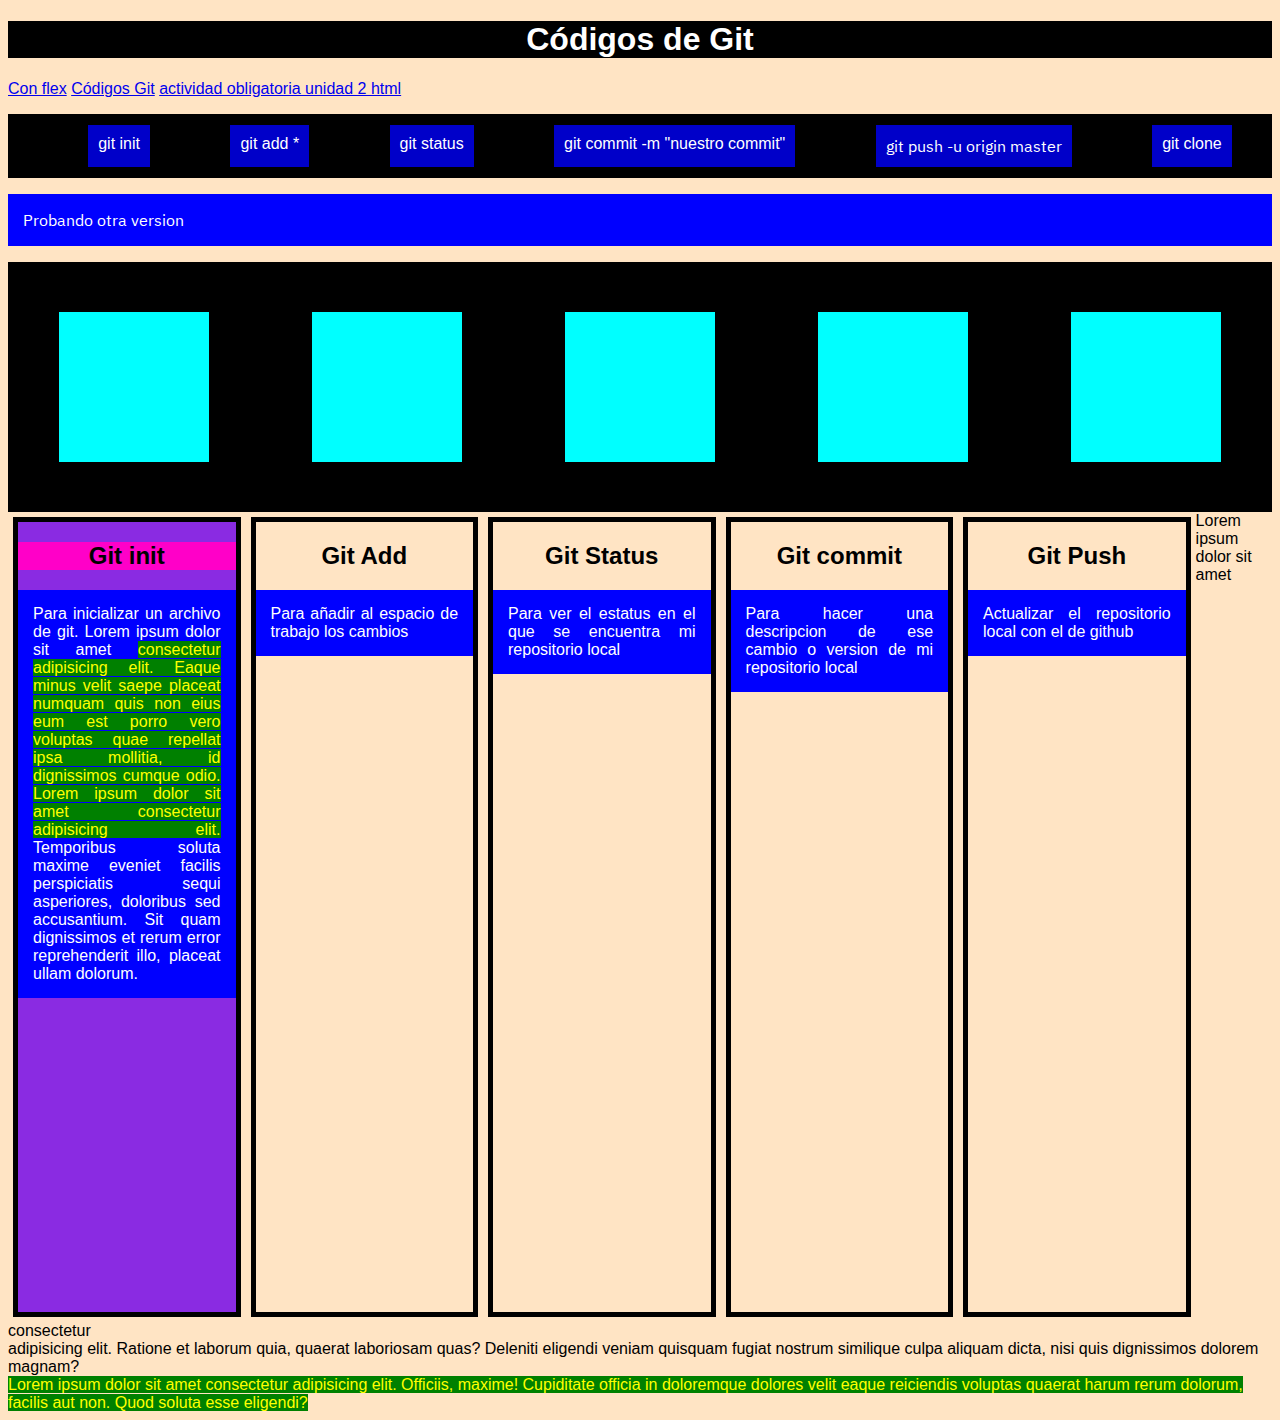
==== index.html @ 40b1c8ea "Agrupamientos, Fuentes, Google fonts" ====
<!DOCTYPE html>
<html lang="es">
<head>
    <meta charset="UTF-8">
    <meta http-equiv="X-UA-Compatible" content="IE=edge">
    <meta name="viewport" content="width=device-width, initial-scale=1.0">
    <title>Clase Git</title>
    <link rel="stylesheet" href="css/styles.css">
    <link rel="preconnect" href="https://fonts.googleapis.com">
    <link rel="preconnect" href="https://fonts.gstatic.com" crossorigin>
    <link href="https://fonts.googleapis.com/css2?family=IBM+Plex+Sans+KR&display=swap" rel="stylesheet">
</head>
<body>
    <h1>Códigos de Git</h1>
    <a href="#cuadrados">Con flex</a>
    <a href="#init">Códigos Git</a>
    <a href="actividad">actividad obligatoria unidad 2 html</a>
    <div class="git">
        <ul>
            <li>git init</li>
            <li>git add *</li>
            <li>git status</li>
            <li>git commit -m "nuestro commit"</li>
            <li class="miestilo">git push -u origin master</li>
            <li>git clone</li>
        </ul>
    </div>

    <div class="cuadrados" id="cuadrados">
        <p class="miestilo">Probando otra version</p>
        <div id="padre">
            <div class="hija"></div>
            <div class="hija"></div>
            <div class="hija"></div>
            <div class="hija"></div>
            <div class="hija"></div>
        </div>
    </div>
    <div id="init">
        <h2>Git init</h2>
        <p>Para inicializar un archivo de git. Lorem ipsum dolor sit amet <span> consectetur adipisicing elit. Eaque minus velit saepe placeat numquam quis non eius eum est porro vero voluptas quae repellat ipsa mollitia, id dignissimos cumque odio.
        Lorem ipsum dolor sit amet consectetur adipisicing elit. </span> Temporibus soluta maxime eveniet facilis perspiciatis sequi asperiores, doloribus sed accusantium. Sit quam dignissimos et rerum error reprehenderit illo, placeat ullam dolorum.
        </p>
    </div>
    <div id="add">
        <h2>Git Add</h2>
        <p>Para añadir al espacio de trabajo los cambios</p>
    </div>
    <div id="status">
        <h2>Git Status</h2>
        <p>Para ver el estatus en el que se encuentra mi repositorio local</p>
    </div>
    <div id="commit">
        <h2>Git commit</h2>
        <p>Para hacer una descripcion de ese cambio o version de mi repositorio local</p>
    </div>
    <div id="push">
        <h2>Git Push</h2>
        <p>Actualizar el repositorio local con el de github</p>
    </div>
    <div>
        Lorem ipsum <div> dolor sit amet consectetur </div> adipisicing elit. Ratione et laborum quia, quaerat laboriosam quas? Deleniti eligendi veniam quisquam fugiat nostrum similique culpa aliquam dicta, nisi quis dignissimos dolorem magnam?
    </div>
    <span>Lorem ipsum dolor sit amet consectetur adipisicing elit. Officiis, maxime! Cupiditate officia in doloremque dolores velit eaque reiciendis voluptas quaerat harum rerum dolorum, facilis aut non. Quod soluta esse eligendi?</span>
</body>
</html>
---- css/styles.css ----
/* selector{ propiedad:valor; propiedad:valor;} */
html{
    font-size: medium;
    font-family: 'Lucida Sans', 'Lucida Sans Regular', 'Lucida Grande', 'Lucida Sans Unicode', Geneva, Verdana, sans-serif;
}
.miestilo{
    font-family: 'IBM Plex Sans KR', sans-serif;
}
body{
    background-color: bisque;
}

h1{
    text-align: center;
    background-color: black;
    color: white !important;
}

li{
    display: inline;
    background-color: rgba(0, 0, 255, 0.787);
    border: 1px solid black;
    padding: 10px;
    color: white;
    cursor: pointer;
    box-shadow: 4px 5px 3px black;
    margin: 10px 10px;
}

#padre, ul{
    background-color: black;
    display: flex;
    justify-content: space-around;
}

.hija{
    background-color: aqua;
    width: 150px;
    height: 150px;
    margin-top: 50px;
    margin-bottom: 50px;
}
h2{
    text-align: center;
}
p{
    text-align: justify;
    color: white;
    background-color: blue;
    padding: 15px;
}
#init, #add, #status, #commit, #push{
    width: 18%;
    float: left;
    border: 5px solid black;
    box-sizing: border-box;
    margin: 5px;
    height: 800px;
}
span{
    background-color: green;
    color: yellow;
}
div#init{
    background-color: blueviolet;
}
div#init h2{
    background-color: rgb(255, 0, 200);
}
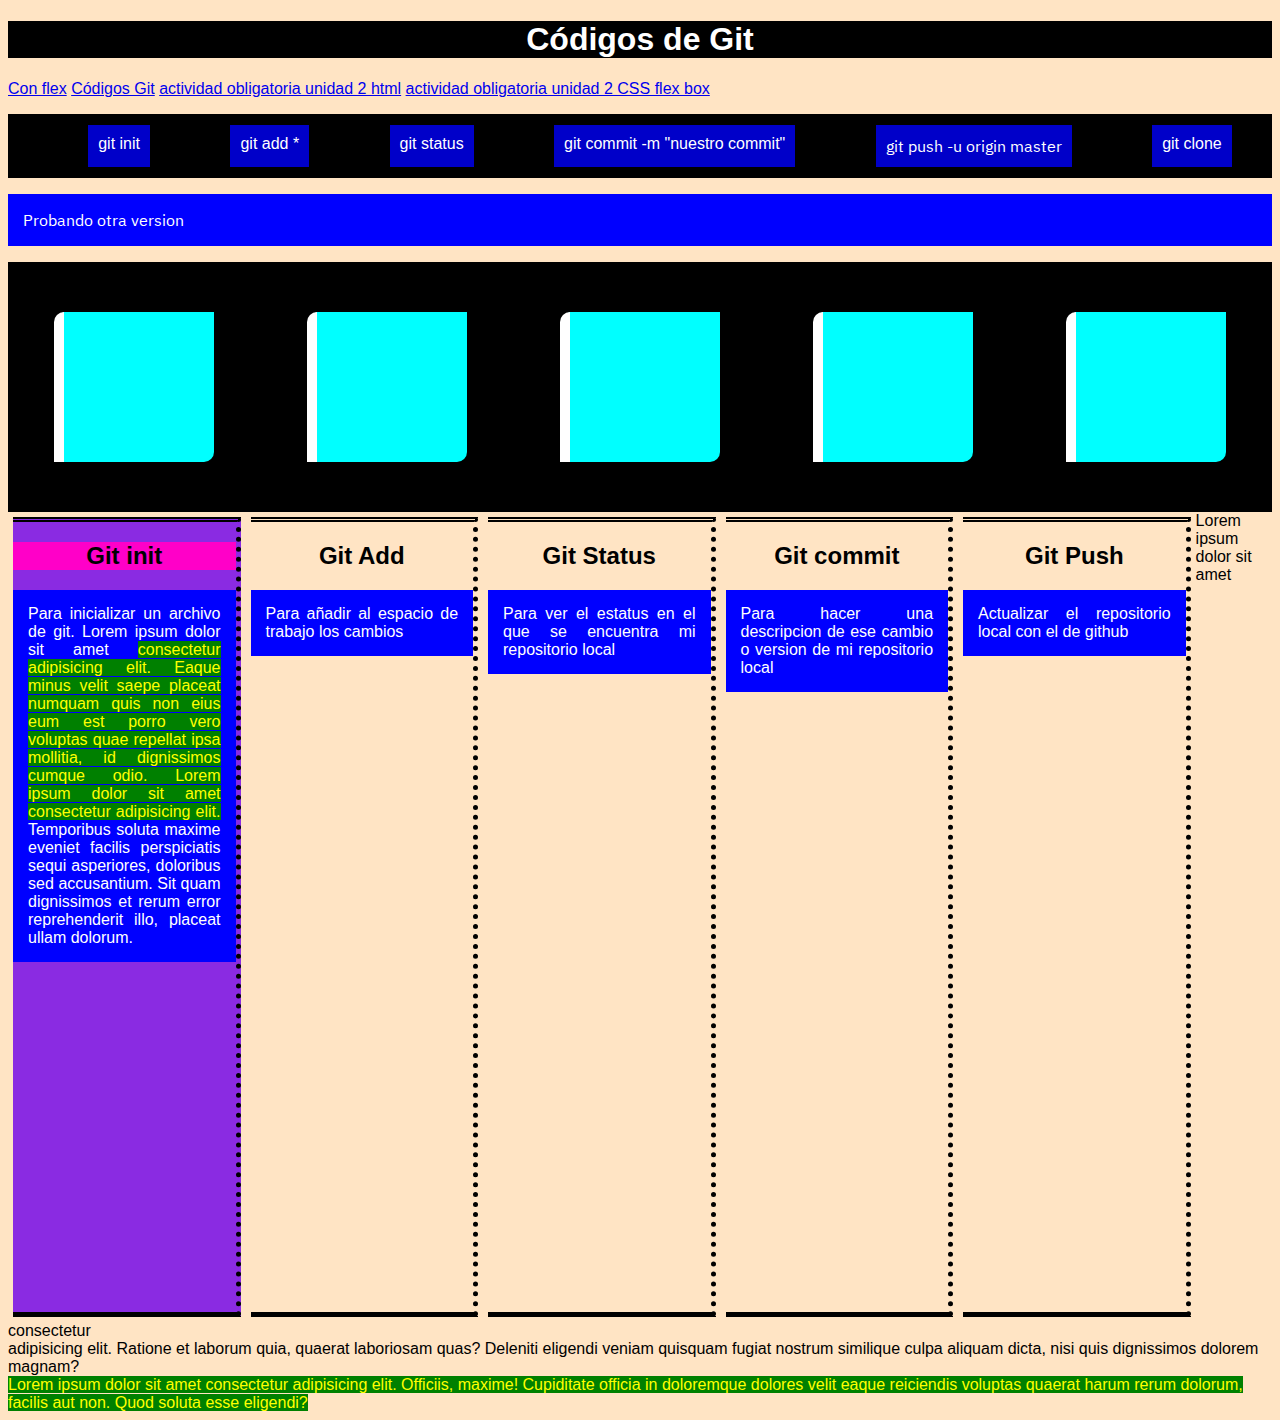
==== commit 9230a5f3: "agregado flex_box" ====
--- a/index.html
+++ b/index.html
@@ -14,7 +14,8 @@
     <h1>Códigos de Git</h1>
     <a href="#cuadrados">Con flex</a>
     <a href="#init">Códigos Git</a>
-    <a href="actividad">actividad obligatoria unidad 2 html</a>
+    <a href="actividad/index.html">actividad obligatoria unidad 2 html</a>
+    <a href="/flex_box/index.html">actividad obligatoria unidad 2 CSS flex box</a>
     <div class="git">
         <ul>
             <li>git init</li>
--- a/css/styles.css
+++ b/css/styles.css
@@ -26,7 +26,10 @@
     box-shadow: 4px 5px 3px black;
     margin: 10px 10px;
 }
-
+li:hover{
+    background-color: transparent;
+    box-shadow: 5px 4px 6px white;
+}
 #padre, ul{
     background-color: black;
     display: flex;
@@ -39,6 +42,12 @@
     height: 150px;
     margin-top: 50px;
     margin-bottom: 50px;
+    border-left: 10px solid white;
+    border-radius: 10px 0px;
+}
+.hija:hover{
+    border-radius: 0px 10px;
+
 }
 h2{
     text-align: center;
@@ -52,7 +61,9 @@
 #init, #add, #status, #commit, #push{
     width: 18%;
     float: left;
-    border: 5px solid black;
+    border-bottom: 5px solid black;
+    border-top: 5px double black;
+    border-right: 5px dotted black;
     box-sizing: border-box;
     margin: 5px;
     height: 800px;
